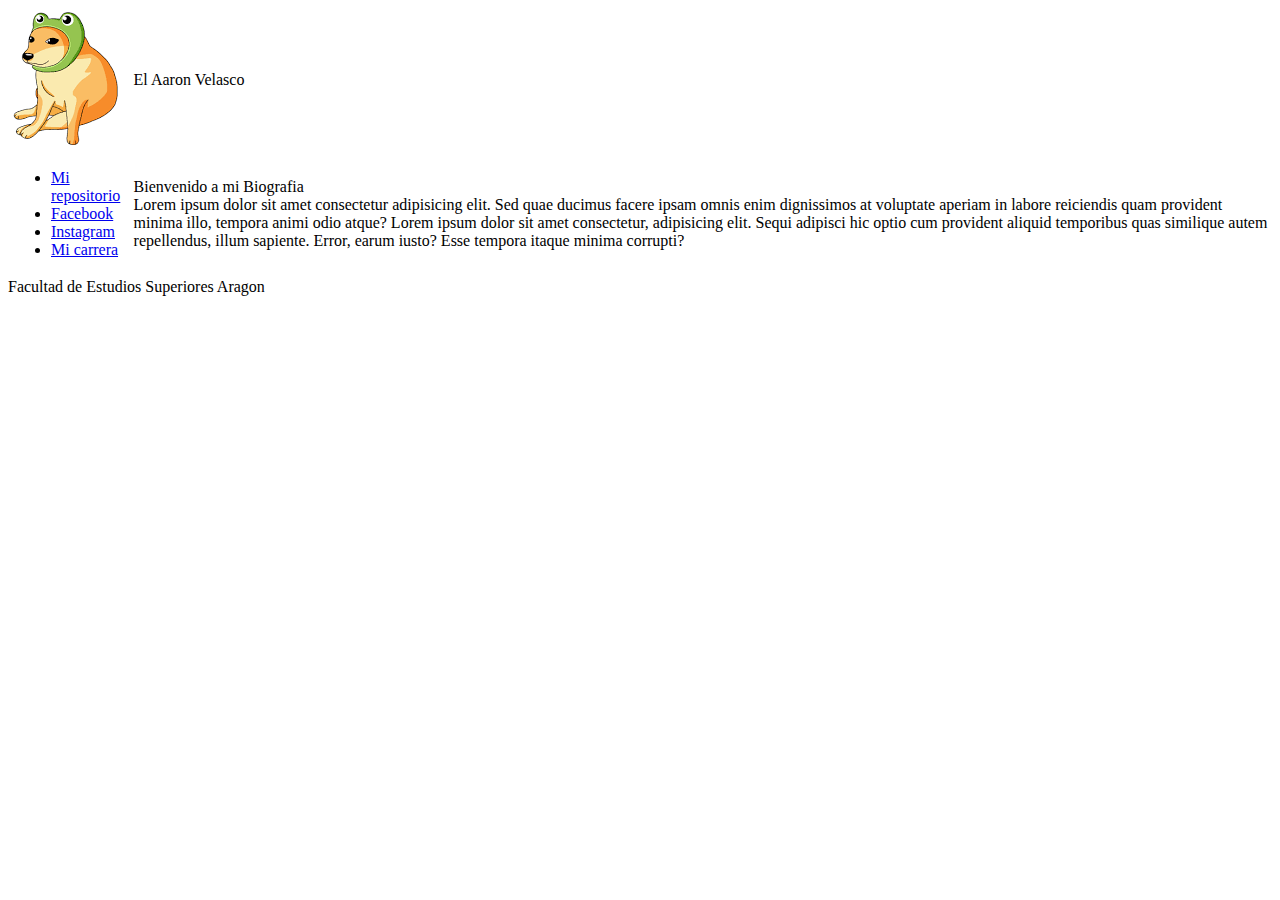
==== clase20042022/index.html @ f2ec2322 "version 1 de mi paginana web" ====
<!DOCTYPE html>
<html lang="en">

<head>
    <meta charset="UTF-8">
    <meta http-equiv="X-UA-Compatible" content="IE=edge">
    <meta name="viewport" content="width=device-width, initial-scale=1.0">
    <meta name="author" content="Ing. Aaron Velasco Agustin">
    <meta name="description" content="Una pagina de ejemplo, para el uso de html y css">
    <meta name="keywords" content="Basico, html, css, unam, estudiante, ICO, noob, estilos">

    <link rel="shortcut icon" href="media/icon.jpg" type="image/x-icon">

    <title>HuronMarron</title>
</head>

<body>
    <div>
        <table>
            <tr>
                <td><img src="media/imagen.png" alt="amsiedad Chemms"></td>
                <td>El Aaron Velasco</td>
            </tr>

            <tr>
                <td>
                    <ul>
                        <li><a href="#">Mi repositorio</a></li>
                        <li><a href="#">Facebook</a></li>
                        <li><a href="#">Instagram</a></li>
                        <li><a href="#">Mi carrera</a></li>
                    </ul>
                </td>


                <td>
                    <div>Bienvenido a mi Biografia</div>
                    <div> Lorem ipsum dolor sit amet consectetur adipisicing elit. Sed quae ducimus facere ipsam omnis enim dignissimos at voluptate aperiam in labore reiciendis quam provident minima illo, tempora animi odio atque? Lorem ipsum dolor sit amet consectetur, adipisicing elit. Sequi adipisci hic optio cum provident aliquid temporibus quas similique autem repellendus, illum sapiente. Error, earum iusto? Esse tempora itaque minima corrupti? </div>  

                </td>
            </tr>

        </table>

            <div>Facultad de Estudios Superiores Aragon</div>

    </div>


</body>

</html>
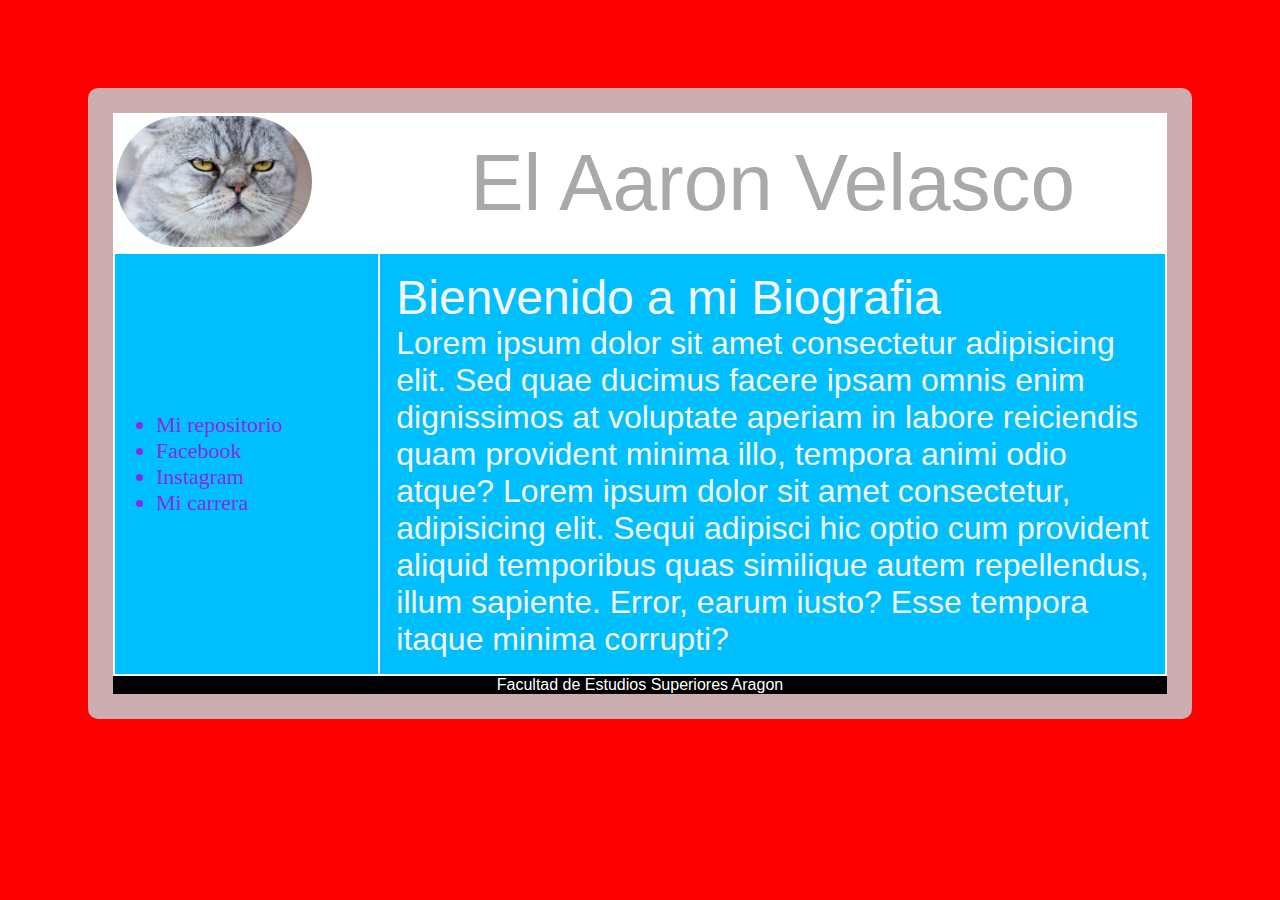
==== commit a5f416c8: "Ejemplo de mi pagina" ====
--- a/clase20042022/index.html
+++ b/clase20042022/index.html
@@ -5,44 +5,50 @@
     <meta charset="UTF-8">
     <meta http-equiv="X-UA-Compatible" content="IE=edge">
     <meta name="viewport" content="width=device-width, initial-scale=1.0">
+    <!--Meta Datos-->
     <meta name="author" content="Ing. Aaron Velasco Agustin">
     <meta name="description" content="Una pagina de ejemplo, para el uso de html y css">
     <meta name="keywords" content="Basico, html, css, unam, estudiante, ICO, noob, estilos">
-
+    <!--CSS-->
+    <link rel="stylesheet" href="estilos.css">    
+    <!--Media-->
     <link rel="shortcut icon" href="media/icon.jpg" type="image/x-icon">
 
     <title>HuronMarron</title>
 </head>
-
+<!--
+    Comentario
+-->
 <body>
-    <div>
-        <table>
-            <tr>
-                <td><img src="media/imagen.png" alt="amsiedad Chemms"></td>
-                <td>El Aaron Velasco</td>
+    <div  id="bordeGris" >
+        <table  class="fondoBlanco" >
+            <tr  class="fondoBlanco" >
+                <td><img class="imagen" src="media/imagen.jpg" alt="amsiedad Chemms"></td>
+                <td class="texto1" >El Aaron Velasco</td>
             </tr>
 
-            <tr>
-                <td>
-                    <ul>
+            <tr class="fondoAzul "  >
+                <td  >
+                    <ul class="texto3">
                         <li><a href="#">Mi repositorio</a></li>
                         <li><a href="#">Facebook</a></li>
                         <li><a href="#">Instagram</a></li>
-                        <li><a href="#">Mi carrera</a></li>
+                        <li><a href="#">Mi carrera </a></li>
                     </ul>
+                   
                 </td>
 
 
-                <td>
-                    <div>Bienvenido a mi Biografia</div>
-                    <div> Lorem ipsum dolor sit amet consectetur adipisicing elit. Sed quae ducimus facere ipsam omnis enim dignissimos at voluptate aperiam in labore reiciendis quam provident minima illo, tempora animi odio atque? Lorem ipsum dolor sit amet consectetur, adipisicing elit. Sequi adipisci hic optio cum provident aliquid temporibus quas similique autem repellendus, illum sapiente. Error, earum iusto? Esse tempora itaque minima corrupti? </div>  
+                <td class="texto2" >
+                    <div style="font-size: 3em;" >Bienvenido a mi Biografia</div>
+                    <div style="font-size: 2em;" > Lorem ipsum dolor sit amet consectetur adipisicing elit. Sed quae ducimus facere ipsam omnis enim dignissimos at voluptate aperiam in labore reiciendis quam provident minima illo, tempora animi odio atque? Lorem ipsum dolor sit amet consectetur, adipisicing elit. Sequi adipisci hic optio cum provident aliquid temporibus quas similique autem repellendus, illum sapiente. Error, earum iusto? Esse tempora itaque minima corrupti? </div>  
 
                 </td>
             </tr>
 
         </table>
 
-            <div>Facultad de Estudios Superiores Aragon</div>
+            <div class="fondoNegro texto4" >Facultad de Estudios Superiores Aragon</div>
 
     </div>
 
--- a/clase20042022/estilos.css
+++ b/clase20042022/estilos.css
@@ -0,0 +1,75 @@
+body{
+
+    background-color: red;
+    font-family: sans-serif;
+    padding: 5em;
+}
+
+/*Colores de fondo*/
+
+.fondoBlanco{
+    background-color: white;
+}
+
+.fondoAzul{
+    background-color: deepskyblue;
+}
+.fondoNegro{
+    background-color: black;
+}
+
+<!---->
+/*Texto de pagina*/
+
+.texto1{
+    text-align: center;
+    font-size: 5em;
+    color: darkgray;
+
+}
+
+.texto2{
+
+    font-size: 1em;
+    color: whitesmoke;
+    text-align: left;
+    padding: 1em ;
+
+    
+}
+
+.texto3,li,a{
+    color:blueviolet;
+    font-size: 22px;
+    font-family: Cambria, Cochin, Georgia, Times, 'Times New Roman', serif;
+    text-align: left;
+    text-decoration: none;
+
+}
+
+.texto4{
+
+    color: white;
+    font-size: 1em;
+    text-align: center;
+    width: 100%;
+
+}
+
+.imagen{
+    width: 75%;
+    text-align: center;
+    border-radius: 150px;
+    
+}
+
+
+#bordeGris{
+    border: 25px solid #c5c6c8e0;
+    border-radius: 10px;
+
+}
+
+table{
+    width: 100%;
+}